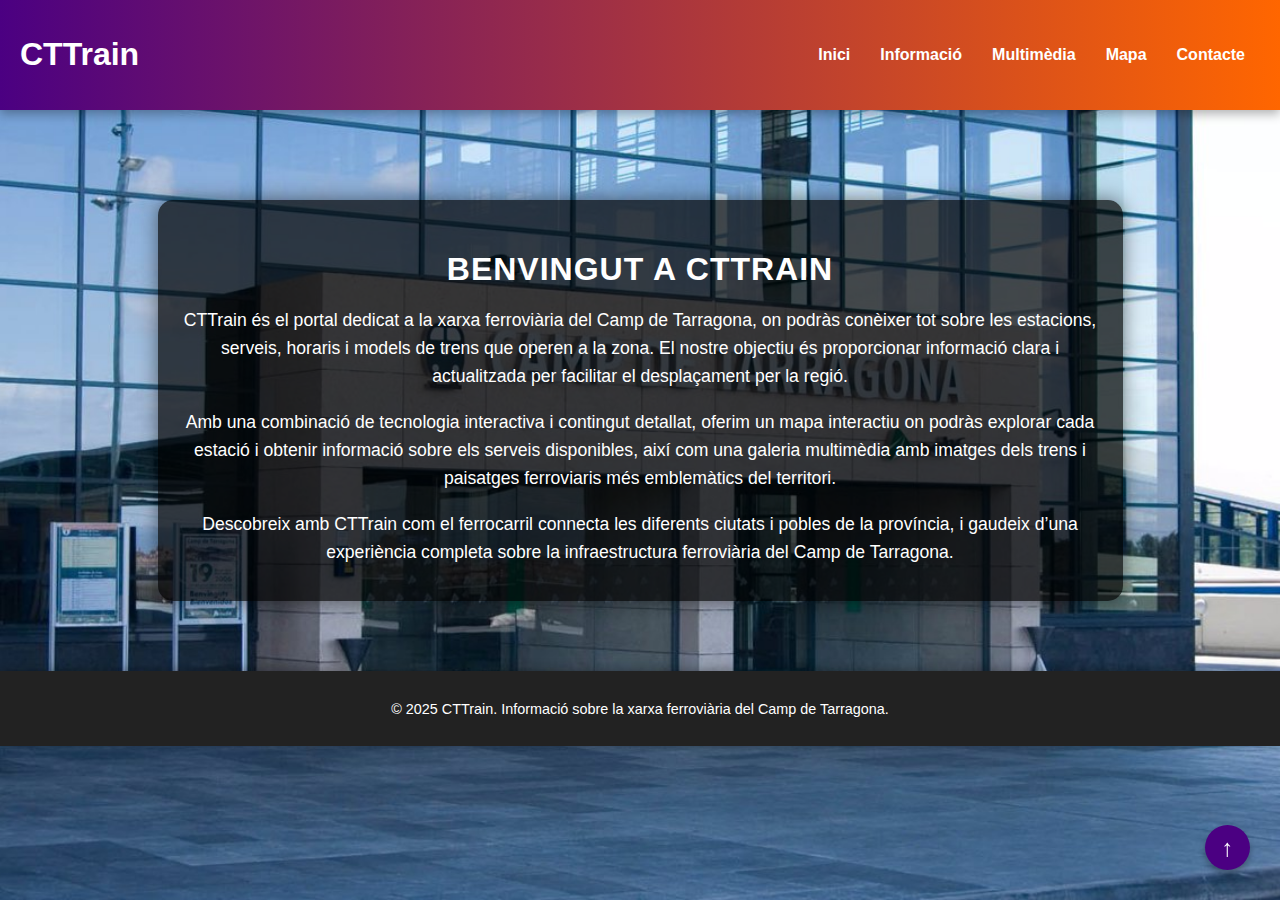
==== index.html @ 0c908e71 "Primer intent" ====
<!DOCTYPE html>
<html lang="ca">
<head>
    <meta charset="UTF-8">
    <meta name="viewport" content="width=device-width, initial-scale=1.0">
    <title>CTTrain - Xarxa Ferroviària del Camp de Tarragona</title>
    <link rel="stylesheet" href="css/styles.css">
    <script defer src="js/script.js"></script>
</head>
<button id="scrollTopBtn" onclick="scrollToTop()">↑</button>
<body class="index">
    <header>
        <h1><a href="index.html" style="text-decoration: none; color: white;">CTTrain</a></h1>
        <nav>
            <ul>
                <li><a href="index.html">Inici</a></li>
                <li><a href="informacio.html">Informació</a></li>
                <li><a href="multimedia.html">Multimèdia</a></li>
                <li><a href="mapa.html">Mapa</a></li>
                <li><a href="contacte.html">Contacte</a></li>
            </ul>
        </nav>
    </header>

    <main class="home">
        <section class="index-container">
            <h2>Benvingut a CTTrain</h2>
            <p>CTTrain és el portal dedicat a la xarxa ferroviària del Camp de Tarragona, on podràs conèixer tot sobre les estacions, serveis, horaris i models de trens que operen a la zona. El nostre objectiu és proporcionar informació clara i actualitzada per facilitar el desplaçament per la regió.</p>
            <p>Amb una combinació de tecnologia interactiva i contingut detallat, oferim un mapa interactiu on podràs explorar cada estació i obtenir informació sobre els serveis disponibles, així com una galeria multimèdia amb imatges dels trens i paisatges ferroviaris més emblemàtics del territori.</p>
            <p>Descobreix amb CTTrain com el ferrocarril connecta les diferents ciutats i pobles de la província, i gaudeix d’una experiència completa sobre la infraestructura ferroviària del Camp de Tarragona.</p>
        </section>
    </main>

    <footer>
        <p>&copy; 2025 CTTrain. Informació sobre la xarxa ferroviària del Camp de Tarragona.</p>
    </footer>
</body>
</html>
---- css/styles.css ----
body {
    font-family: Arial, sans-serif;
    margin: 0;
    padding: 0;
    background: url('../images/train_background.jpg') no-repeat center center fixed;
    background-size: cover;
    color: #fff;
}

header {
    background: linear-gradient(to right, #4b0082, #ff6600);
    color: white;
    padding: 15px 20px;
    display: flex;
    justify-content: space-between;
    align-items: center;
    box-shadow: 0px 4px 10px rgba(0, 0, 0, 0.3);
    width: 100%;
    box-sizing: border-box;
}

nav ul {
    list-style: none;
    padding: 0;
    margin: 0;
    display: flex;
}

nav ul li {
    margin: 0 15px;
}

nav ul li a {
    color: white;
    text-decoration: none;
    font-weight: bold;
    transition: color 0.3s;
}

nav ul li a:hover {
    color: #ffd700;
}

/* Estils generals per a les seccions */
section {
    background: rgba(0, 0, 0, 0.7);
    color: #fff;
    padding: 20px;
    border-radius: 10px;
    box-shadow: 0px 0px 15px rgba(0, 0, 0, 0.5);
}

/* Botó scroll top */
#scrollTopBtn {
    position: fixed;
    bottom: 30px;
    right: 30px;
    z-index: 100;
    background-color: #4b0082;
    color: white;
    border: none;
    border-radius: 50%;
    width: 45px;
    height: 45px;
    font-size: 1.5rem;
    cursor: pointer;
    box-shadow: 0 4px 6px rgba(0, 0, 0, 0.3);
    transition: background-color 0.3s;
}

#scrollTopBtn:hover {
    background-color: #ff6600;
}

/* Layout específic per a cada pàgina */
.mapa {
    text-align: center;
    margin-top: 60px;
}

.map-container {
    width: 100%;
    max-width: 900px;
    margin: auto;
    border-radius: 10px;
    overflow: hidden;
}

/* Estil exclusiu per a index.html */
body.index {
    background: url('../images/camptarragona.jpg') no-repeat center center fixed;
    background-size: cover;
}

.index-container {
    margin-top: 60px;
    background: rgba(0, 0, 0, 0.7);
    padding: 25px;
    border-radius: 15px;
    box-shadow: 0px 0px 20px rgba(0, 0, 0, 0.5);
    max-width: 75%;
    text-align: center;
    animation: fadeIn 1s ease-in-out;
    margin-left: auto;
    margin-right: auto;
}

.index-container h2 {
    font-size: 2rem;
    margin-bottom: 15px;
    text-transform: uppercase;
    letter-spacing: 1px;
}

.index-container p {
    font-size: 1.1rem;
    line-height: 1.6;
    margin-bottom: 10px;
}

@keyframes fadeIn {
    from { opacity: 0; transform: translateY(20px); }
    to { opacity: 1; transform: translateY(0); }
}

/* Estil exclusiu per a multimedia.html */
.gallery-container {
    max-width: 1200px;
    margin: auto;
    padding: 30px;
    margin-top: 60px;
}

.gallery-section {
    margin-bottom: 40px;
    text-align: center;
}

.gallery-section h2 {
    font-size: 1.8rem;
    margin-bottom: 15px;
    text-transform: uppercase;
    letter-spacing: 1px;
    color: #ffd700;
}

.gallery {
    display: grid;
    grid-template-columns: repeat(3, 1fr);
    gap: 15px;
    justify-items: center;
}

.gallery img {
    width: 100%;
    max-width: 350px;
    border-radius: 10px;
    box-shadow: 0px 0px 15px rgba(0, 0, 0, 0.5);
    transition: transform 0.3s ease-in-out;
}

.gallery img:hover {
    transform: scale(1.05);
}

.gallery-description {
    font-size: 1.1rem;
    color: #ddd;
    margin-top: 10px;
    max-width: 900px;
    margin-left: auto;
    margin-right: auto;
}

/* Estils generals */
footer {
    background: #222;
    color: white;
    text-align: center;
    padding: 15px 0;
    font-size: 0.9rem;
    position: relative;
    width: 100%;
    box-shadow: 0px -2px 10px rgba(0, 0, 0, 0.3);
    margin-top: 40px;
}

/* Restauració d'estils per a la pàgina Informació */
.info-container {
    display: flex;
    justify-content: space-between;
    align-items: flex-start;
    max-width: 1200px;
    margin: 60px auto 30px auto;
    padding: 20px;
    gap: 30px;
}

.info-text {
    flex: 1;
    background: rgba(0, 0, 0, 0.7);
    padding: 20px;
    border-radius: 10px;
    box-shadow: 0px 0px 10px rgba(0, 0, 0, 0.5);
}

.info-images {
    flex: 1;
    display: flex;
    flex-direction: column;
    gap: 20px;
    align-items: center;
}

.info-images figure {
    background: rgba(0, 0, 0, 0.7);
    padding: 10px;
    border-radius: 10px;
    box-shadow: 0px 0px 10px rgba(0, 0, 0, 0.5);
}

.info-images img {
    width: 100%;
    max-width: 500px;
    border-radius: 10px;
    box-shadow: 0px 0px 10px rgba(0, 0, 0, 0.5);
}

.info-images figcaption {
    font-size: 0.9rem;
    color: #ddd;
    text-align: center;
    margin-top: 5px;
}

.official-websites {
    display: flex;
    justify-content: space-around;
    gap: 20px;
    padding-top: 20px;
    padding-bottom: 50px;
}

.official-websites figure {
    text-align: center;
    background: rgba(0, 0, 0, 0.7);
    padding: 15px;
    border-radius: 10px;
    box-shadow: 0px 0px 10px rgba(0, 0, 0, 0.5);
    width: 45%;
}

.official-websites img {
    width: 100%;
    max-width: 300px;
    border-radius: 8px;
    transition: transform 0.3s ease-in-out;
}

.official-websites img:hover {
    transform: scale(1.05);
}

.official-websites figcaption {
    font-size: 0.9rem;
    color: #ddd;
    margin-top: 8px;
}

.info-grid {
    display: grid;
    grid-template-columns: 1fr 1fr;
    gap: 20px;
    max-width: 1200px;
    margin: 30px auto;
    padding: 20px;
}

.info-box {
    background: rgba(0, 0, 0, 0.7);
    padding: 20px;
    border-radius: 10px;
    box-shadow: 0px 0px 15px rgba(0, 0, 0, 0.5);
    text-align: center;
}

.info-box h2 {
    color: white;
    font-size: 1.5rem;
    margin-bottom: 10px;
}

.info-box p {
    font-size: 1rem;
    color: #ddd;
    text-align: left;
}

.info-box img {
    width: 100%;
    max-width: 450px;
    border-radius: 8px;
    box-shadow: 0px 0px 10px rgba(0, 0, 0, 0.5);
}

.info-box figcaption {
    font-size: 0.9rem;
    color: #ddd;
    margin-top: 8px;
}

.contact-form {
    background: rgba(0, 0, 0, 0.7);
    padding: 20px;
    border-radius: 10px;
    max-width: 520px;
    margin: 60px auto;
    text-align: center;
    color: white;
    box-shadow: 0px 0px 15px rgba(0, 0, 0, 0.5);
}

.contact-form input, 
.contact-form textarea {
    width: 95%;
    padding: 10px;
    border-radius: 5px;
    border: 1px solid #ccc;
    font-size: 1rem;
    color: #333;
    margin-bottom: 10px;
}

main {
    padding: 30px;
}

@media (max-width: 768px) {
    header {
        flex-direction: column;
        align-items: flex-start;
    }

    nav ul {
        flex-direction: column;
        width: 100%;
    }

    nav ul li {
        margin: 10px 0;
    }

    .info-grid,
    .official-websites {
        grid-template-columns: 1fr !important;
        flex-direction: column !important;
    }

    .gallery {
        grid-template-columns: 1fr !important;
    }

    .index-container,
    .contact-form,
    .gallery-container,
    .info-container {
        padding: 15px;
        margin: 40px auto;
        width: 95%;
    }

    .map-container iframe {
        width: 100% !important;
        height: auto !important;
    }

    #scrollTopBtn {
        bottom: 20px;
        right: 20px;
        width: 40px;
        height: 40px;
        font-size: 1.2rem;
    }
}
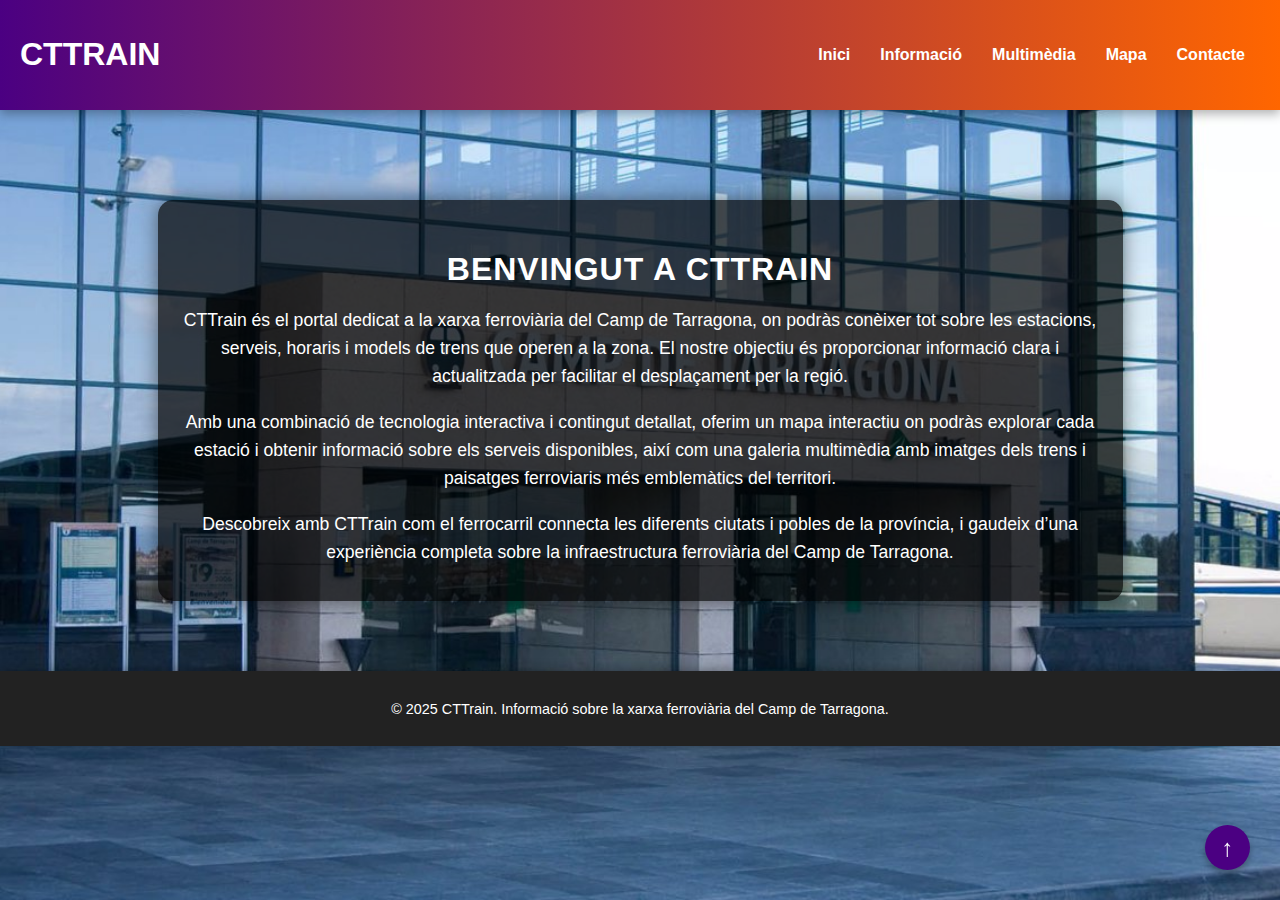
==== commit 2dd115a3: "eliminar_css_del_html" ====
--- a/index.html
+++ b/index.html
@@ -10,16 +10,17 @@
 <button id="scrollTopBtn" onclick="scrollToTop()">↑</button>
 <body class="index">
     <header>
-        <h1><a href="index.html" style="text-decoration: none; color: white;">CTTrain</a></h1>
+        <h1><button onclick="location.href='index.html'" class="logo-btn">CTTrain</button></h1>
         <nav>
-            <ul>
+            <button class="menu-toggle" onclick="toggleMenu()">☰</button>
+            <ul id="menu">
                 <li><a href="index.html">Inici</a></li>
                 <li><a href="informacio.html">Informació</a></li>
                 <li><a href="multimedia.html">Multimèdia</a></li>
                 <li><a href="mapa.html">Mapa</a></li>
                 <li><a href="contacte.html">Contacte</a></li>
             </ul>
-        </nav>
+        </nav>        
     </header>
 
     <main class="home">
--- a/css/styles.css
+++ b/css/styles.css
@@ -70,6 +70,78 @@
 
 #scrollTopBtn:hover {
     background-color: #ff6600;
+}
+
+/* Botó menú hamburguesa */
+.menu-toggle {
+    display: none;
+    font-size: 2rem;
+    background: none;
+    border: none;
+    color: white;
+    cursor: pointer;
+    margin-right: 15px;
+}
+
+@media (max-width: 768px) {
+    header {
+        flex-direction: column;
+        align-items: flex-start;
+    }
+
+    .menu-toggle {
+        display: block;
+    }
+
+    nav ul {
+        display: none;
+        flex-direction: column;
+        width: 100%;
+        background-color: #4b0082;
+        margin-top: 10px;
+    }
+
+    nav ul.show {
+        display: flex;
+    }
+
+    nav ul li {
+        margin: 10px 0;
+        text-align: left;
+        padding-left: 20px;
+    }
+
+    .info-grid,
+    .official-websites {
+        grid-template-columns: 1fr !important;
+        flex-direction: column !important;
+    }
+
+    .gallery {
+        grid-template-columns: 1fr !important;
+    }
+
+    .index-container,
+    .contact-form,
+    .gallery-container,
+    .info-container {
+        padding: 15px;
+        margin: 40px auto;
+        width: 95%;
+    }
+
+    .map-container iframe {
+        width: 100% !important;
+        height: auto !important;
+    }
+
+    #scrollTopBtn {
+        bottom: 20px;
+        right: 20px;
+        width: 40px;
+        height: 40px;
+        font-size: 1.2rem;
+    }
 }
 
 /* Layout específic per a cada pàgina */
@@ -335,50 +407,18 @@
     padding: 30px;
 }
 
-@media (max-width: 768px) {
-    header {
-        flex-direction: column;
-        align-items: flex-start;
-    }
-
-    nav ul {
-        flex-direction: column;
-        width: 100%;
-    }
-
-    nav ul li {
-        margin: 10px 0;
-    }
-
-    .info-grid,
-    .official-websites {
-        grid-template-columns: 1fr !important;
-        flex-direction: column !important;
-    }
-
-    .gallery {
-        grid-template-columns: 1fr !important;
-    }
-
-    .index-container,
-    .contact-form,
-    .gallery-container,
-    .info-container {
-        padding: 15px;
-        margin: 40px auto;
-        width: 95%;
-    }
-
-    .map-container iframe {
-        width: 100% !important;
-        height: auto !important;
-    }
-
-    #scrollTopBtn {
-        bottom: 20px;
-        right: 20px;
-        width: 40px;
-        height: 40px;
-        font-size: 1.2rem;
-    }
-}
+.logo-btn {
+    background: none;
+    border: none;
+    color: white;
+    font-size: inherit;
+    font-weight: bold;
+    cursor: pointer;
+    padding: 0;
+    text-transform: uppercase;
+}
+
+.logo-btn:hover {
+    text-decoration: underline;
+    color: #ffd700;
+}
